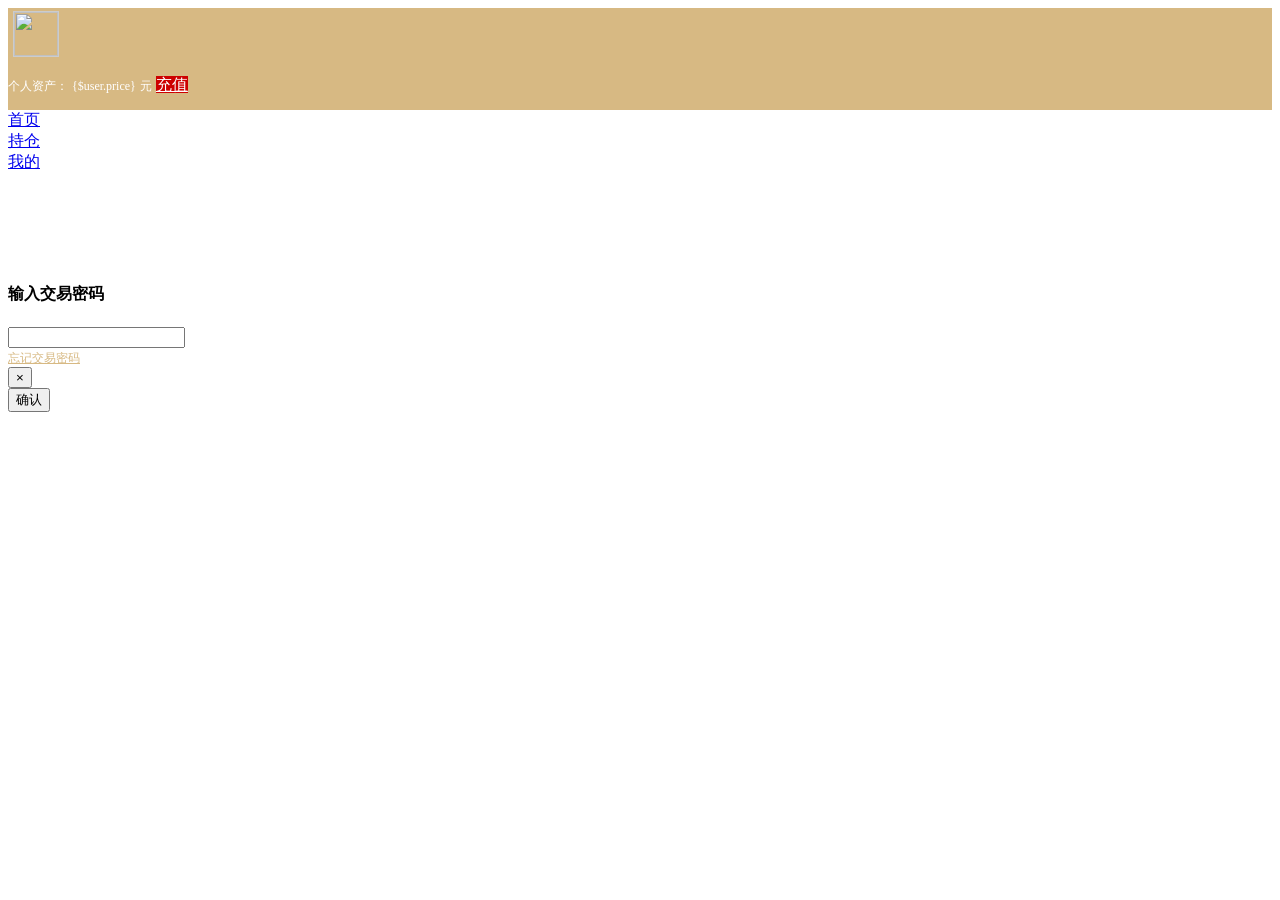
==== Application/Home/View/Index/index.html @ b2cdd74a "Merge pull request #8 from lht996182806/master 注册" ====
<!DOCTYPE html>

<html>
<head>
    <meta charset="utf-8" />
    <title>中轩国际外汇首页</title>
    <meta http-equiv="X-UA-Compatible" content="IE=edge,chrome=1" />
    <meta name="apple-mobile-web-app-capable" content="yes" />
    <meta name="viewport" content="width=device-width, initial-scale=1.0, maximum-scale=1.0, minimum-scale=1.0, user-scalable=no" />
    <meta name="apple-mobile-web-app-status-bar-style" content="yes" />
    <link rel="shortcut icon" href="/favicon.png" type="image/x-icon" />
    <link rel="stylesheet" href="/css/mobile-angular-ui-hover.min.css" />
    <link rel="stylesheet" href="/css/mobile-angular-ui-base.min.css" />
    <link rel="stylesheet" href="/css/swiper.min.css" />
    <link rel="stylesheet" href="/css/app.css" />
	<script src="/js/jquery-1.7.1.min.js"></script>

    <script src="/js/angular.min.js"></script>
    <script src="/js/angular-route.min.js"></script>
    <script src="/js/mobile-angular-ui.min.js"></script>
    <script src="/js/mobile-angular-ui.gestures.min.js"></script>
    <script src="/js/swiper.min.js"></script>
    
    <script src="/js/all.js"></script>
	
</head>
<body id="weipan"
      ng-app="weipan"
      ng-controller="startupController"
      ui-prevent-touchmove-defaults
      get-transaction-goods>

    <div class="app">
        <div class="navbar navbar-app navbar-absolute-top" style="background-color:#D7B983;">
            <div class="btn-group pull-left">
                <img src='{$user.portrait}' class="img-circle" style="width: 44px; height:44px; margin: 3px 3px 3px 5px; border:1px solid #CCC;" />
            </div>
            <div class="btn-group pull-right">
                <div style="line-height:50px;color:#fff;">
                    <span style="height:20px;line-height:18px; font-size:12px;">个人资产：</span>
                    <span style="height:20px;line-height:18px; font-size:12px;" >{$user.price}</span>
                    <span style="height:20px;line-height:18px; font-size:12px;">元</span>
                    <a href="#/deposit" class="btn btn-xs btn-primary" style="color:#fff; line-height: 22px; width:48px;margin-right:8px; background-color:#CD0000;">充值</a>
                </div>
            </div>
        </div>
        <div class="navbar navbar-app navbar-absolute-bottom">
            <div class="btn-group justified">
                <a href="#/home" class="btn btn-default btn-navbar"><i class="fa fa-home fa-2x"></i><div class="btn-navbar-bottom-text">首页</div></a>
                <a href="#/myBuyTransactions" class="btn btn-default btn-navbar"><i class="fa fa-inbox fa-2x"></i><div class="btn-navbar-bottom-text">持仓</div></a>
                <a href="#/my" class="btn btn-default btn-navbar"><i class="fa fa-user fa-2x"></i><div class="btn-navbar-bottom-text">我的</div></a>
            </div>
        </div>
        <!-- App Body -->
        <div class="app-body" ng-class="{loading: loading}">
            <div ng-show="loading" class="app-content-loading">
                <i class="fa fa-spinner fa-spin loading-spinner"></i>
            </div>
            <div class="app-content">
                <ng-view>
                </ng-view>
            </div>
        </div>

    </div><!-- ~ .app -->

    <div ui-yield-to="modals"></div>
	
	<!-- uiIf: modalTransactionPassword -->
    <div class="modal"  ui-if='modalTransactionPassword' ui-state='modalTransactionPassword' style="padding-top: 90px; hide">
        <div class="modal-backdrop in"></div>
        <div class="modal-dialog">
            <div class="modal-content">
                <div class="modal-header">
                    <h4 class="modal-title">输入交易密码</h4>
                </div>
                <div class="modal-body container">
                    <div class="row">
                        <div class="col-xs-12" focus-input>
                            <input ng-model="vm.TransactionPassword.TransactionPassword" type="password" class="form-control" />
                        </div>
                    </div>
                    <div class="row">
                        <div class="col-xs-12 field-label" focus-input>
                            <a class="btn btn-sm" href="#/forgetPassword" style="font-size:12px; color:#D7B983;">忘记交易密码</a>
                        </div>
                    </div>
                    <div role="alert" class="alert alert-dismissible alert-{{alert.type}}" ng-repeat="alert in alerts">
<button aria-label="Close" data-dismiss="alert" ng-click="alert.close()" class="close" type="button"><span aria-hidden="true" >×</span></button>
    <span style="white-space: pre;" ng-bind= "alert.msg" ></span>
</div>
                </div>
                <div class="modal-footer">
                    <button class="btn btn-primary btn-block" ng-click="checkTransactionPassword()">确认</button>
                </div>
            </div>
        </div>
    </div>
	<!-- end uiIf: modalTransactionPassword -->
</body>
</html>
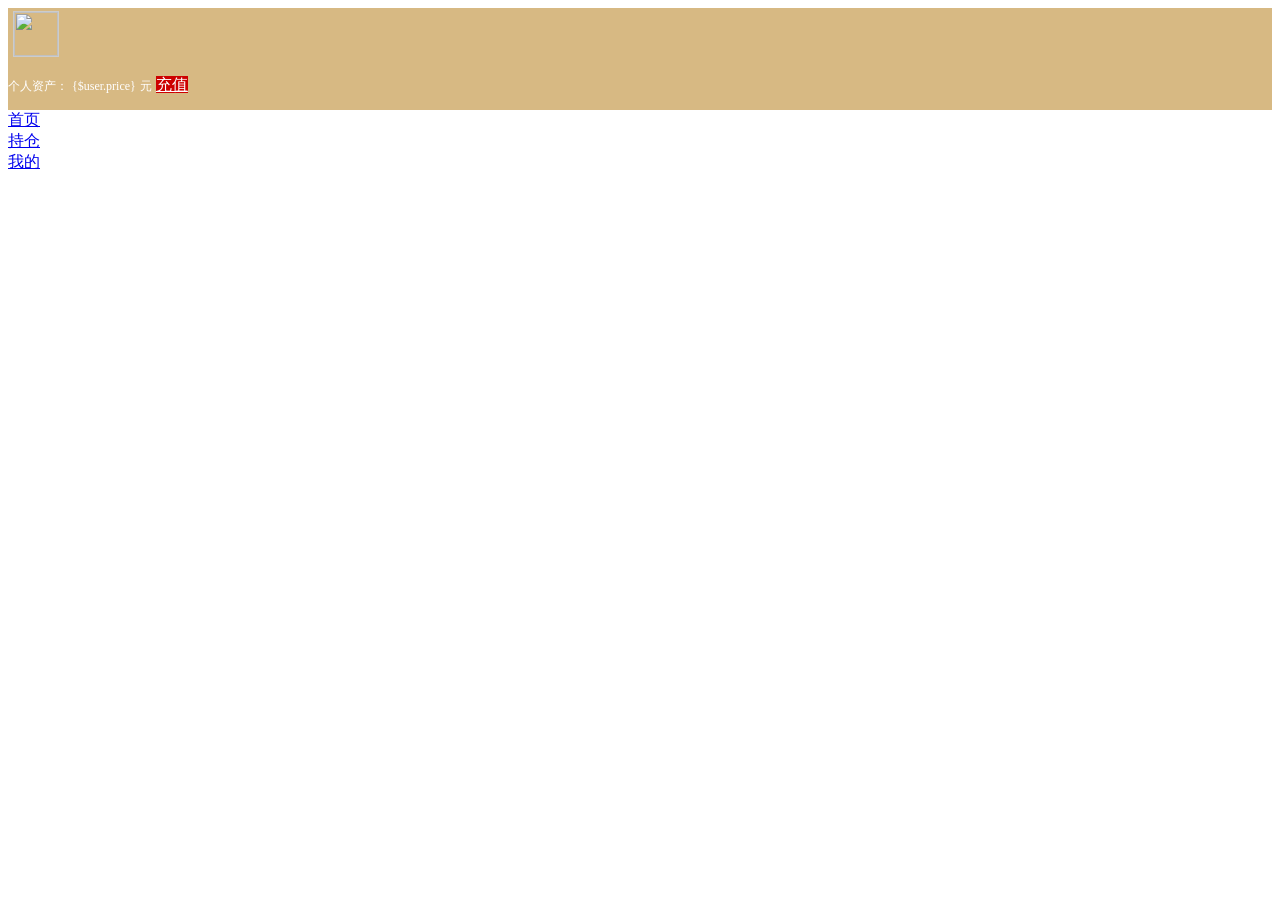
==== commit ce897a71: "Merge pull request #11 from lht996182806/master css" ====
--- a/Application/Home/View/Index/index.html
+++ b/Application/Home/View/Index/index.html
@@ -67,7 +67,7 @@
     <div ui-yield-to="modals"></div>
 	
 	<!-- uiIf: modalTransactionPassword -->
-    <div class="modal"  ui-if='modalTransactionPassword' ui-state='modalTransactionPassword' style="padding-top: 90px; hide">
+    <div class="modal"  ui-if='modalTransactionPassword' ui-state='modalTransactionPassword' style="padding-top: 90px;display:none">
         <div class="modal-backdrop in"></div>
         <div class="modal-dialog">
             <div class="modal-content">
@@ -81,7 +81,7 @@
                         </div>
                     </div>
                     <div class="row">
-                        <div class="col-xs-12 field-label" focus-input>
+                        <div class="col-xs-12 field-label" focus-input style="display:none">
                             <a class="btn btn-sm" href="#/forgetPassword" style="font-size:12px; color:#D7B983;">忘记交易密码</a>
                         </div>
                     </div>
